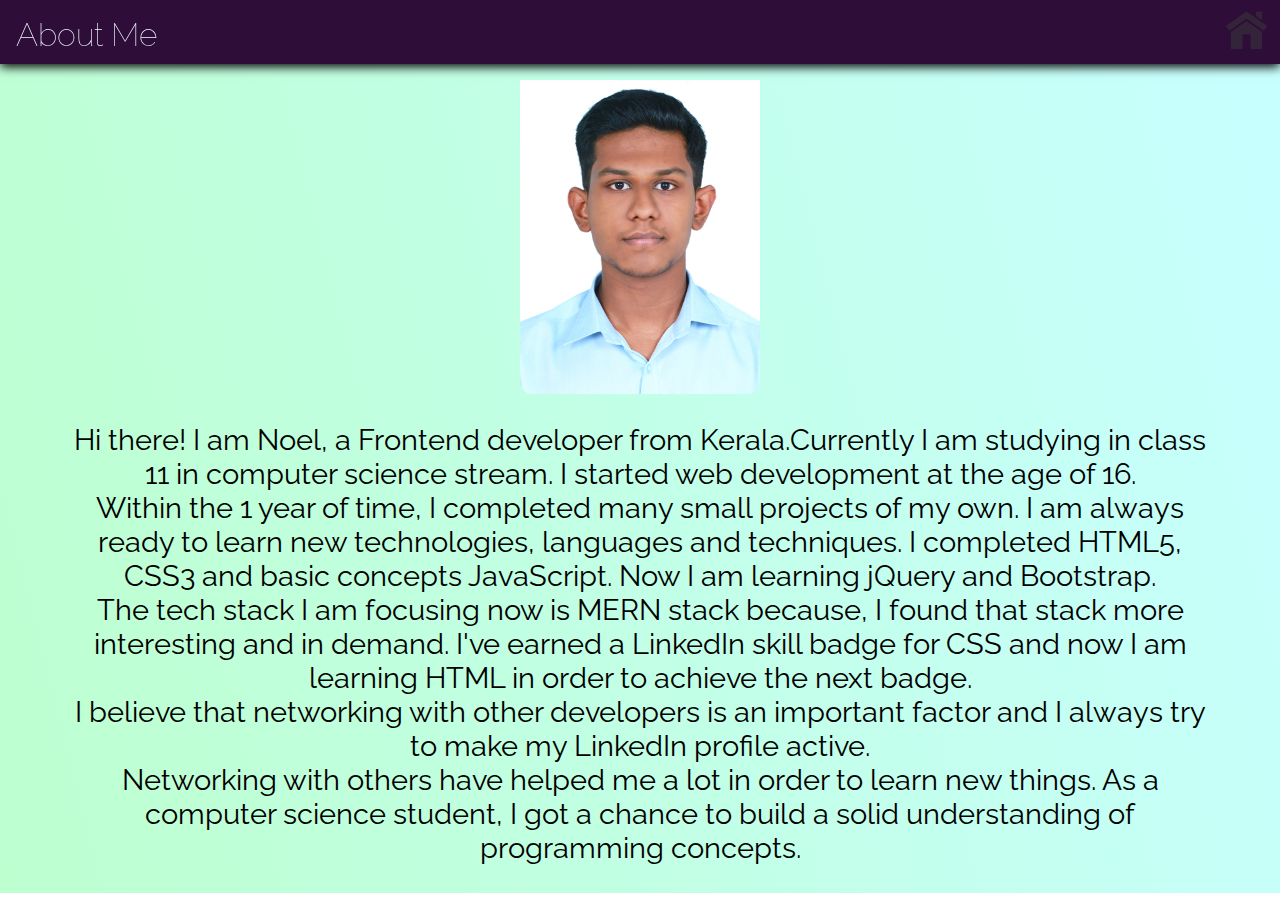
==== about.html @ eed7d2e1 "commit on 'index.html'" ====
<!DOCTYPE html>
<html lang="en">
<head>
    <meta charset="UTF-8">
    <meta http-equiv="X-UA-Compatible" content="IE=edge">
    <meta name="viewport" content="width=device-width, initial-scale=1.0">
    <title>About Me</title>
    <link rel="stylesheet" href="about.css">
    <link rel="icon" href="css.jpg">
</head>
<body>
    <div class="main">
        <div class="head">
            <h1 id="hdh1">About Me</h1>
            <a href="index.html">
                <img src="home1.png" alt="" id="rhome">
            </a>
        </div>
        <div class="body">
            <img src="me.jpg" alt="" id="mpic">
            <p id="abme">Hi there! I am Noel, a Frontend developer from Kerala.Currently I am studying in class 11 in computer science stream. I started web development at the age of 16. <br> Within the 1 year of time, I completed many small projects of my own. I am always ready to learn new technologies, languages and techniques. I completed HTML5, CSS3 and basic concepts JavaScript. Now I am learning jQuery and Bootstrap. <br> The tech stack I am focusing now is MERN stack because, I found that stack more interesting and in demand. I've earned a LinkedIn skill badge for CSS and now I am learning HTML in order to achieve the next badge. <br> I believe that networking with other developers is an important factor and I always try to make my LinkedIn profile active. <br> Networking with others have helped me a lot in order to learn new things. As a computer science student, I got a chance to build a solid understanding of programming concepts.</p>
        </div>
    </div>
</body>
</html>
---- about.css ----
@import url('https://fonts.googleapis.com/css2?family=Raleway&display=swap');
body {
    margin: 0;
    scroll-behavior: smooth;
    font-family: 'Raleway', sans-serif;
}
.head {
    width: 100%;
    height: 4em;
    position: fixed;
    top: 0;
    background-color: #2e0e38;
    box-shadow: 0px 3px 10px #000;
    z-index: 1;
}
#hdh1 {
    color: aliceblue;
    font-weight: lighter;
    float: left;
    margin-left: 0.5em;
    margin-top: 0.5em;
}
#hdh1:hover {
    background: -webkit-linear-gradient(45deg,rgb(255, 110, 110) ,white);
    -webkit-background-clip: text;
    background-clip: text;
    -webkit-text-fill-color: transparent;
}
.body {
    width: 100%;
    height: 100%;
    margin-top: 4em;
    background: linear-gradient(256deg, rgb(199, 255, 255), rgb(189, 255, 207));
    margin-right:auto;
}
/*profile picture*/
#mpic {
    width: 15em;
    height: auto;
    border-radius: 12px;
    padding-top: 1em;
    margin-left: auto;
    margin-right: auto;
    display: block;
    margin-bottom: 1em;
}
/*paragraph section*/
#abme {
    cursor: pointer;
    font-size: 1.8em;
    text-align: center;
    margin-left: 5%;
    margin-right: 5%;
    margin-top: 1em;
    margin-bottom: 0;
    padding-bottom: 1em;
    color: rgb(0, 0, 0);
}
#rhome {
    width: 3.2em;
    height: 3.2em;
    float: right;
    opacity: 0.5;
    margin-top: 0.5em;
    margin-right: 0.5em;
}
#rhome:hover {
    filter: brightness(3);
    transition: all 0.7s ease-in-out;
}
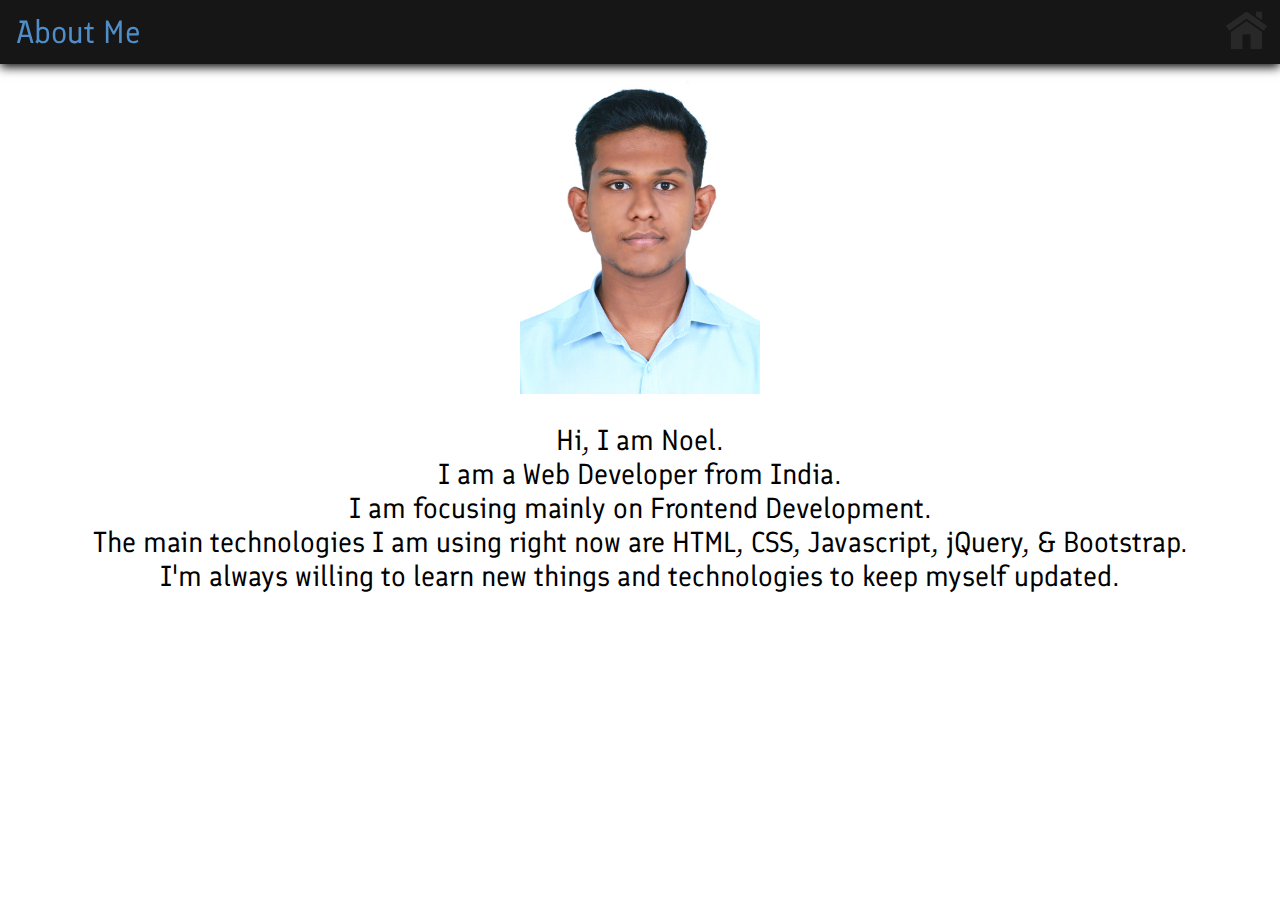
==== commit fe313b0e: "commit on 'Portfolio 1'" ====
--- a/about.html
+++ b/about.html
@@ -7,7 +7,7 @@
     <meta name="viewport" content="width=device-width, initial-scale=1.0">
     <title>About Me</title>
     <link rel="stylesheet" href="about.css">
-    <link rel="icon" href="css.jpg">
+    <link rel="icon" href="vsc.png">
 </head>
 <body>
     <div class="main">
@@ -19,7 +19,7 @@
         </div>
         <div class="body">
             <img src="me.jpg" alt="" id="mpic">
-            <p id="abme">Hi there! I am Noel, a Frontend developer from Kerala.Currently I am studying in class 11 in computer science stream. I started web development at the age of 16. <br> Within the 1 year of time, I completed many small projects of my own. I am always ready to learn new technologies, languages and techniques. I completed HTML5, CSS3 and basic concepts JavaScript. Now I am learning jQuery and Bootstrap. <br> The tech stack I am focusing now is MERN stack because, I found that stack more interesting and in demand. I've earned a LinkedIn skill badge for CSS and now I am learning HTML in order to achieve the next badge. <br> I believe that networking with other developers is an important factor and I always try to make my LinkedIn profile active. <br> Networking with others have helped me a lot in order to learn new things. As a computer science student, I got a chance to build a solid understanding of programming concepts.</p>
+            <p id="abme">Hi, I am Noel.<br>I am a Web Developer from India.<br>I am focusing mainly on Frontend Development.<br>The main technologies I am using right now are HTML, CSS, Javascript, jQuery, & Bootstrap.<br>I'm always willing to learn new things and technologies to keep myself updated.</p>
         </div>
     </div>
 </body>
--- a/about.css
+++ b/about.css
@@ -1,43 +1,41 @@
-@import url('https://fonts.googleapis.com/css2?family=Raleway&display=swap');
+@import url('https://fonts.googleapis.com/css2?family=Finlandica&display=swap');
 body {
     margin: 0;
     scroll-behavior: smooth;
-    font-family: 'Raleway', sans-serif;
+    font-family: 'Finlandica', sans-serif;
 }
 .head {
     width: 100%;
     height: 4em;
     position: fixed;
     top: 0;
-    background-color: #2e0e38;
+    background-color: #161616;
     box-shadow: 0px 3px 10px #000;
     z-index: 1;
 }
 #hdh1 {
-    color: aliceblue;
+    color: rgb(80, 142, 200);
     font-weight: lighter;
     float: left;
     margin-left: 0.5em;
-    margin-top: 0.5em;
+    margin-top: 0.4em;
+    transition: all 0.3s ease-in-out;
 }
 #hdh1:hover {
-    background: -webkit-linear-gradient(45deg,rgb(255, 110, 110) ,white);
-    -webkit-background-clip: text;
-    background-clip: text;
-    -webkit-text-fill-color: transparent;
+    cursor: cell;
+    color: rgb(141, 70, 141);
 }
 .body {
     width: 100%;
     height: 100%;
     margin-top: 4em;
-    background: linear-gradient(256deg, rgb(199, 255, 255), rgb(189, 255, 207));
+    background: rgb(255, 255, 255);
     margin-right:auto;
 }
 /*profile picture*/
 #mpic {
     width: 15em;
     height: auto;
-    border-radius: 12px;
     padding-top: 1em;
     margin-left: auto;
     margin-right: auto;
@@ -46,7 +44,6 @@
 }
 /*paragraph section*/
 #abme {
-    cursor: pointer;
     font-size: 1.8em;
     text-align: center;
     margin-left: 5%;
@@ -56,6 +53,9 @@
     padding-bottom: 1em;
     color: rgb(0, 0, 0);
 }
+#abme::selection {
+    background-color: aquamarine;
+}
 #rhome {
     width: 3.2em;
     height: 3.2em;
@@ -63,8 +63,8 @@
     opacity: 0.5;
     margin-top: 0.5em;
     margin-right: 0.5em;
+    transition: all 0.3s ease-in-out;
 }
 #rhome:hover {
-    filter: brightness(3);
-    transition: all 0.7s ease-in-out;
+    filter: invert(90%);
 }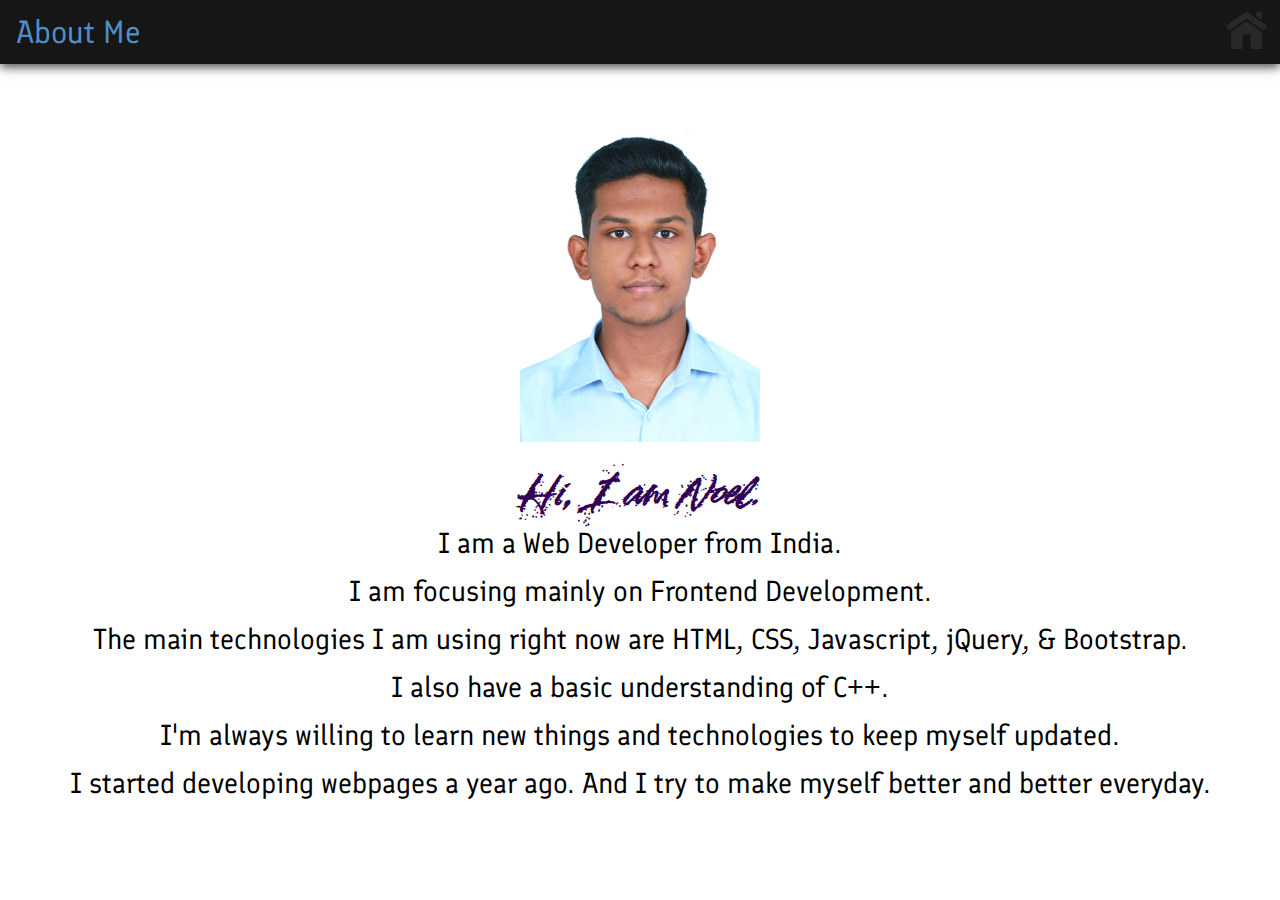
==== commit 51517e14: "commit to 'Portfolio 1'" ====
--- a/about.html
+++ b/about.html
@@ -1,4 +1,3 @@
-
 <!DOCTYPE html>
 <html lang="en">
 <head>
@@ -19,7 +18,7 @@
         </div>
         <div class="body">
             <img src="me.jpg" alt="" id="mpic">
-            <p id="abme">Hi, I am Noel.<br>I am a Web Developer from India.<br>I am focusing mainly on Frontend Development.<br>The main technologies I am using right now are HTML, CSS, Javascript, jQuery, & Bootstrap.<br>I'm always willing to learn new things and technologies to keep myself updated.</p>
+            <p id="abme">Hi, I am Noel.<br>I am a Web Developer from India.<br>I am focusing mainly on Frontend Development.<br>The main technologies I am using right now are <span>HTML, CSS, Javascript, jQuery,</span> & <span>Bootstrap.</span><br> I also have a basic understanding of <span>C++</span>. <br> I'm always willing to learn new things and technologies to keep myself updated.<br> I started developing webpages a year ago. And I try to make myself better and better everyday.</p>
         </div>
     </div>
 </body>
--- a/about.css
+++ b/about.css
@@ -1,4 +1,5 @@
 @import url('https://fonts.googleapis.com/css2?family=Finlandica&display=swap');
+@import url('https://fonts.googleapis.com/css2?family=Splash&display=swap');
 body {
     margin: 0;
     scroll-behavior: smooth;
@@ -7,10 +8,10 @@
 .head {
     width: 100%;
     height: 4em;
-    position: fixed;
+    position: sticky;
     top: 0;
     background-color: #161616;
-    box-shadow: 0px 3px 10px #000;
+    box-shadow: 0px 3px 10px rgb(67, 67, 67);
     z-index: 1;
 }
 #hdh1 {
@@ -36,16 +37,21 @@
 #mpic {
     width: 15em;
     height: auto;
-    padding-top: 1em;
+    margin-top: 1rem;
     margin-left: auto;
     margin-right: auto;
     display: block;
     margin-bottom: 1em;
+    animation: picture 4s infinite alternate;
+}
+#mpic::selection {
+    background-color: #000;
 }
 /*paragraph section*/
 #abme {
     font-size: 1.8em;
     text-align: center;
+    line-height: 3rem;
     margin-left: 5%;
     margin-right: 5%;
     margin-top: 1em;
@@ -54,7 +60,8 @@
     color: rgb(0, 0, 0);
 }
 #abme::selection {
-    background-color: aquamarine;
+    color: rgb(213, 213, 213);
+    background-color: rgb(58, 58, 58);
 }
 #rhome {
     width: 3.2em;
@@ -67,4 +74,55 @@
 }
 #rhome:hover {
     filter: invert(90%);
+}
+
+span {
+    animation: skills 2s infinite alternate;
+}
+
+/*media query for mobile*/
+@media screen and (max-width: 600px) {
+    #abme {
+      font-size: 1.2em;
+    }
+    #mpic {
+      width: 12em;
+      height: auto;
+      border-radius: 12px;
+      padding-top: 1em;
+      margin-left: auto;
+      margin-right: auto;
+      display: block;
+      margin-bottom: 1em;
+    }
+  }
+@keyframes picture {
+    0% {
+        box-shadow: 5px 5px 7px grey;
+    }
+    50% {
+        box-shadow: 0 0 0 grey;
+    }
+    100% {
+        box-shadow: 5px 5px 7px grey;
+    }
+}
+
+@keyframes skills {
+    0% {
+        color: #000;
+    }
+    50% {
+        color: rgb(111, 111, 173);
+    }
+    100% {
+        color: #000;
+    }
+}
+
+#abme::first-line {
+    color: rgb(48, 1, 84);
+    font-size: 2.4rem;
+    font-weight: bold;
+    font-family: 'Splash', cursive;
 }